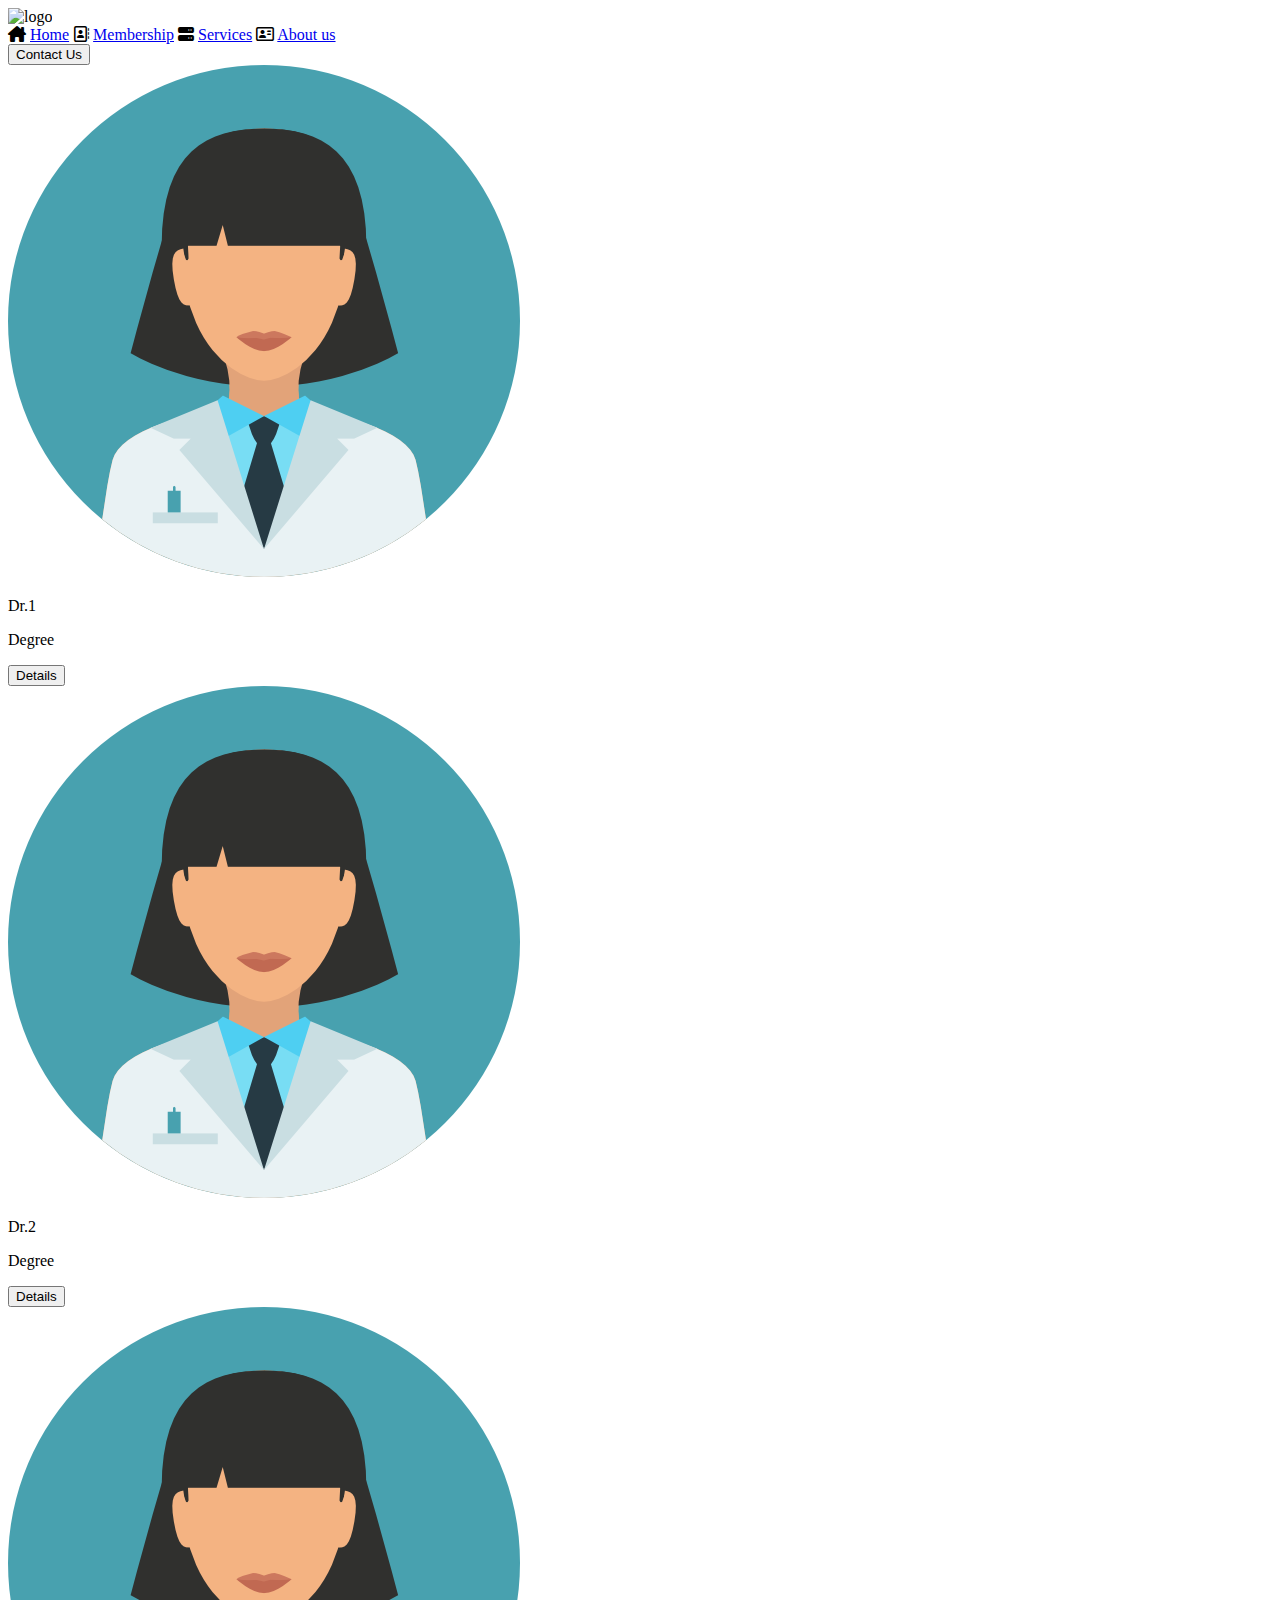
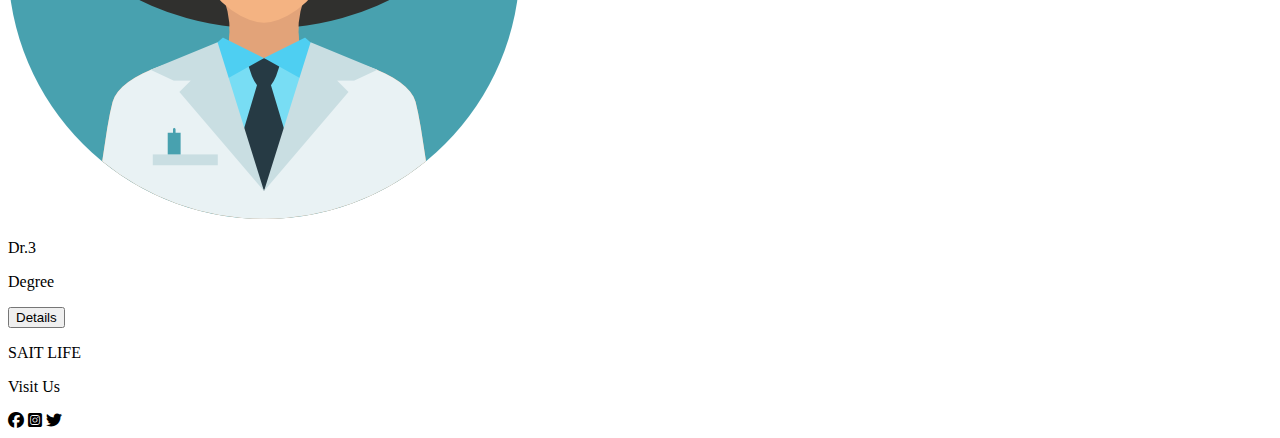
==== medico.html @ 7772daf7 "medico addition" ====
<!DOCTYPE html>
<html lang="en">
<head>
    <meta charset="UTF-8">
    <meta name="viewport" content="width=device-width, initial-scale=1.0">
    <link rel="stylesheet" href="https://cdnjs.cloudflare.com/ajax/libs/font-awesome/6.7.2/css/all.min.css">
    <link rel="stylesheet" href="/style.css">
    <title>Medico</title>
</head>
<body>
    <header>
        <div class="dm">
            <div id="d1">
                <img src="/logo-transparent-svg.svg" alt="logo">
            </div>
            <div id="d2">
              <div class="navbar1">
            <i class="fa-solid fa-house-chimney"></i>
            <a class="navbar" href="#">Home</a>
            <i class="fa-regular fa-address-book"></i>
            <a class="navbar" href="#">Membership</a>
            <i class="fa-solid fa-server"></i>
            <a class="navbar" href="#">Services</a>
            <i class="fa-regular fa-address-card"></i>
            <a class="navbar" href="#">About us</a>
          </div>
            </div>
        <div class = "button">
        
            <button>Contact Us</button>
        </div>
        </div>
    </header>

    <div id="content">
      <div class="doctor">
        <img class="card" src="/Dr1.png" alt="doctor">
        <p>Dr.1</p>
        <p>Degree</p>
        <a href="/samarth(page4).html"><button class="details">Details</button></a>
      </div>
      <div class="doctor">
        <img class="card" src="/Dr1.png" alt="doctor">
        <p>Dr.2</p>
        <p>Degree</p>
        <a href="/samarth(page4).html"><button class="details">Details</button></a>
      </div>
      <div class="doctor">
        <img class="card" src="/Dr1.png" alt="doctor">
        <p>Dr.3</p>
        <p>Degree</p>
        <a href="/samarth(page4).html"><button class="details">Details</button></a>
      </div>
    </div>
    <footer>
        <p class="footer">SAIT LIFE</p>
        <p class="footer">Visit Us</p>
        <div class="icons">
        <i id="i1" class="fa-brands fa-facebook"></i>
        <i id="i2" class="fa-brands fa-square-instagram"></i>
        <i id="i3" class="fa-brands fa-twitter"></i>
      </div>
      
  
    </footer>
</body>
</html>
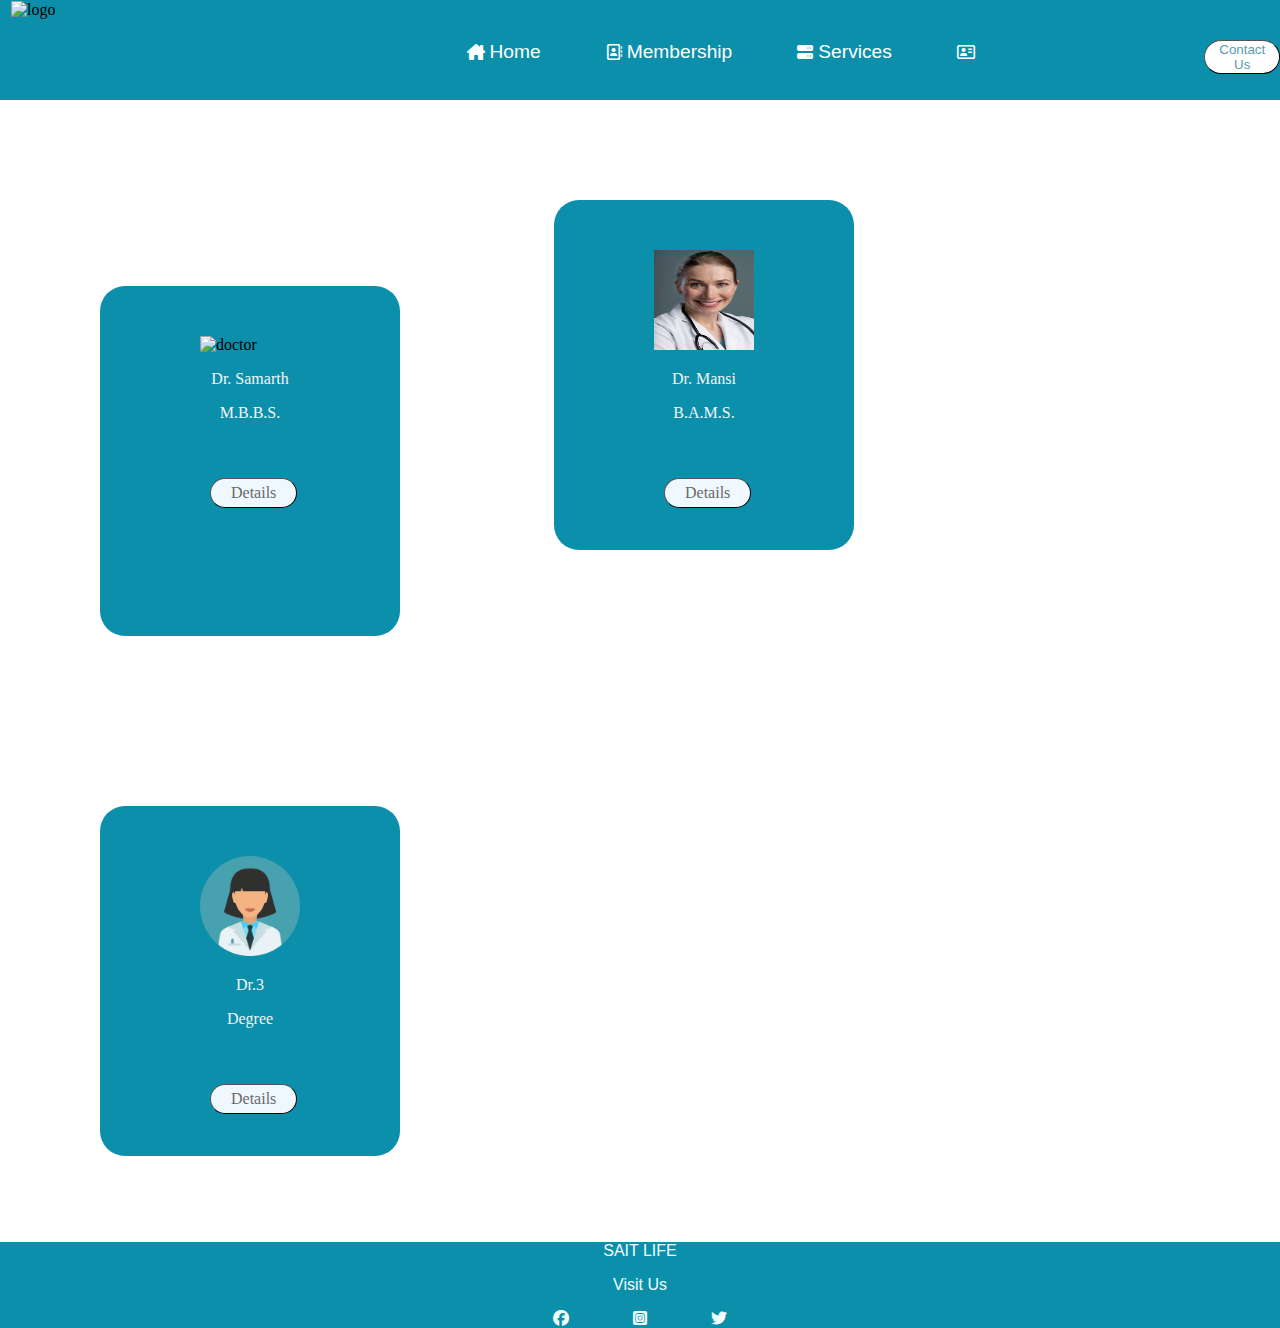
==== commit 5157ce02: "Doctors Photo added" ====
--- a/medico.html
+++ b/medico.html
@@ -4,14 +4,14 @@
     <meta charset="UTF-8">
     <meta name="viewport" content="width=device-width, initial-scale=1.0">
     <link rel="stylesheet" href="https://cdnjs.cloudflare.com/ajax/libs/font-awesome/6.7.2/css/all.min.css">
-    <link rel="stylesheet" href="/style.css">
+    <link rel="stylesheet" href="neha.css">
     <title>Medico</title>
 </head>
 <body>
     <header>
         <div class="dm">
             <div id="d1">
-                <img src="/logo-transparent-svg.svg" alt="logo">
+                <img src="logo-transparent-svg.svg" alt="logo">
             </div>
             <div id="d2">
               <div class="navbar1">
@@ -34,22 +34,22 @@
 
     <div id="content">
       <div class="doctor">
-        <img class="card" src="/Dr1.png" alt="doctor">
-        <p>Dr.1</p>
-        <p>Degree</p>
-        <a href="/samarth(page4).html"><button class="details">Details</button></a>
+        <img class="card" src="bearded-doctor-glasses.jpg" alt="doctor">
+        <p>Dr. Samarth</p>
+        <p>M.B.B.S.</p>
+        <a href="samarth(page4).html"><button class="details">Details</button></a>
       </div>
       <div class="doctor">
-        <img class="card" src="/Dr1.png" alt="doctor">
-        <p>Dr.2</p>
-        <p>Degree</p>
-        <a href="/samarth(page4).html"><button class="details">Details</button></a>
+        <img class="card" src="portrait-female-health-worker.jpg" alt="doctor">
+        <p>Dr. Mansi</p>
+        <p>B.A.M.S.</p>
+        <a href="samarth(page4).html"><button class="details">Details</button></a>
       </div>
       <div class="doctor">
-        <img class="card" src="/Dr1.png" alt="doctor">
+        <img class="card" src="Dr1.png" alt="doctor">
         <p>Dr.3</p>
         <p>Degree</p>
-        <a href="/samarth(page4).html"><button class="details">Details</button></a>
+        <a href="samarth(page4).html"><button class="details">Details</button></a>
       </div>
     </div>
     <footer>
--- a/neha.css
+++ b/neha.css
@@ -0,0 +1,162 @@
+body{
+
+   margin:0px;
+   padding: 0px;
+}
+.button{
+   margin-left: 200px ;
+   height: 20px;
+
+
+}
+
+.dm{
+    margin: 0px;
+    background-color: rgb(11, 143, 171);
+    height:100px;
+   width:100%;
+    display:flex;
+    justify-content: space-between;
+}
+ #d1{
+    height: 100px;
+    width: 100px;
+    border: 1px solid transparent;
+    margin-left: 10px;
+ }
+
+ #d1:hover{
+    border-color: white;
+ }
+.navbar1{
+   margin-left: 300px;
+}
+ .navbar{
+    border: 1px solid transparent;
+    display: inline-block;
+    margin-top: 40px;
+    
+    color:white;
+    font-size: larger;
+    text-decoration: none;
+    font-family: 'Lucida Sans', 'Lucida Sans Regular', 'Lucida Grande', 'Lucida Sans Unicode', Geneva, Verdana, sans-serif;
+ }
+
+.navbar:hover{
+    border-color: white;
+}
+
+ i{
+    color: white;
+    padding-left: 60px;
+ }
+
+button{
+    display: flex;
+    margin-top: 40px;
+    background-color: white;
+    color:rgb(87, 156, 172);
+    border-color: rgb(0, 0, 0);
+    border-width:0.8px;
+    border-radius: 40px;
+ }
+
+#content{
+    height: 20%;
+}
+
+.doctor{
+    background-color: rgb(11, 143, 171); ;
+    height: 350px;
+    width: 300px;
+    display: inline-block;
+    margin-top: 100px;
+    margin-bottom: 70px;
+    margin-left: 100px;
+    margin-right: 50px;
+    border: 0px;
+    border-radius: 25px;
+
+ }
+
+ .doctor i{
+   background-color: rgb(11, 143, 171); ;
+   height: 350px;
+   width: 300px;
+   display: inline-block;
+   margin-top: 100px;
+   margin-bottom: 70px;
+   margin-left: 100px;
+   margin-right: 50px;
+   border: 0px;
+   border-radius: 25px;
+
+}
+.doctor:hover{
+transform: scale(1.1);
+}
+
+ .card{
+    height: 100px;
+    width: 100px;
+    margin-top: 50px;
+    margin-left: 100px;
+    margin-right: 100px;
+ }
+
+ p{
+    font-family:cursive ;
+    color: whitesmoke;
+    font-size: medium;
+    margin-left: auto;
+    margin-right: auto;
+    text-align: center;
+ }
+
+.details{
+    display: inline-block;
+    background-color: aliceblue;
+    color:dimgray;
+    font-family:Georgia, 'Times New Roman', Times, serif;
+    font-size: medium ;
+    margin-left: 110px;
+    margin-right: 110px;
+    padding-left: 20px;
+    padding-right: 20px;
+    padding-top: 5px;
+    padding-bottom: 5px;
+    cursor: pointer;
+}
+
+ footer{
+    background-color:rgb(11, 143, 171);
+    height: auto;
+    width: 100vw;
+ }
+
+ .footer{
+   color: azure ;
+   font-family: 'Segoe UI', Tahoma, Geneva, Verdana, sans-serif;
+ }
+ #i1,#i2,#i3{
+color: azure;
+ }
+ #i1{
+   padding:0%;
+   padding-right: 60px;
+ }
+
+ #i2{
+padding: 0px;
+ }
+
+ #i3{
+   padding: 0%;
+   padding-left: 60px;
+ }
+
+.icons{
+   text-align: center;
+   margin: 0%;
+
+}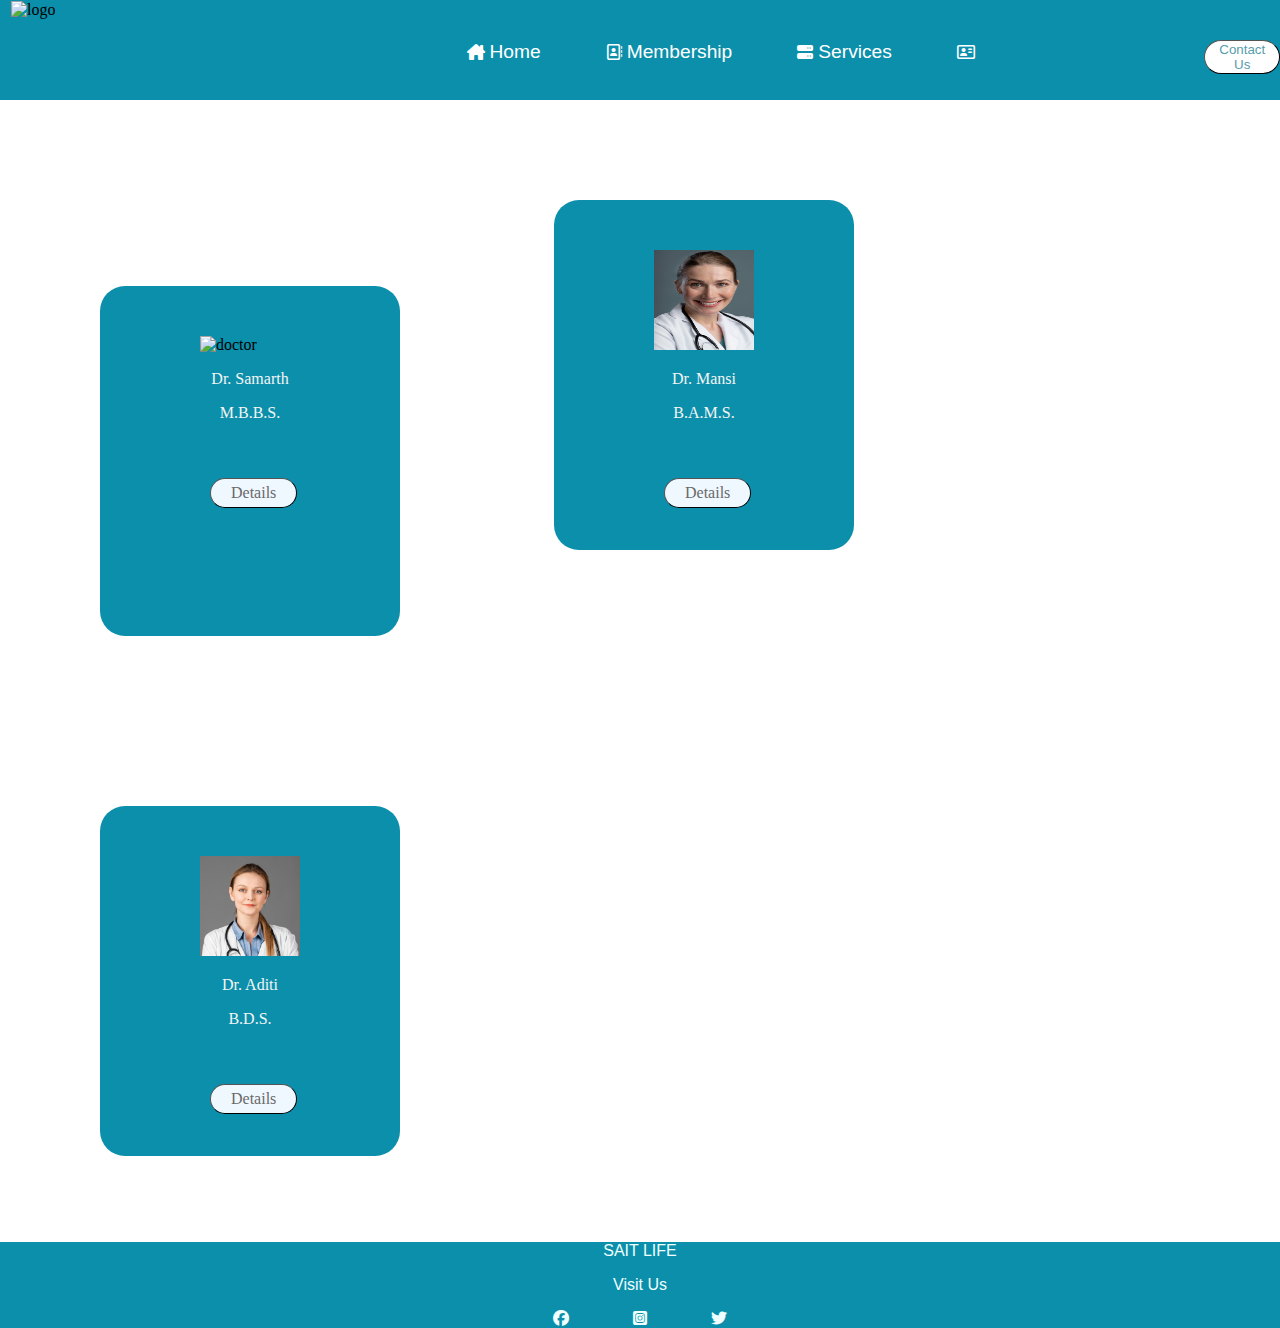
==== commit 61bd2cf5: "final2" ====
--- a/medico.html
+++ b/medico.html
@@ -26,6 +26,7 @@
           </div>
             </div>
         <div class = "button">
+          <!-- NEHA -->
         
             <button>Contact Us</button>
         </div>
@@ -46,9 +47,9 @@
         <a href="samarth(page4).html"><button class="details">Details</button></a>
       </div>
       <div class="doctor">
-        <img class="card" src="Dr1.png" alt="doctor">
-        <p>Dr.3</p>
-        <p>Degree</p>
+        <img class="card" src="female-doctor-hospital-with-stethoscope.jpg" alt="doctor">
+        <p>Dr. Aditi</p>
+        <p>B.D.S.</p>
         <a href="samarth(page4).html"><button class="details">Details</button></a>
       </div>
     </div>
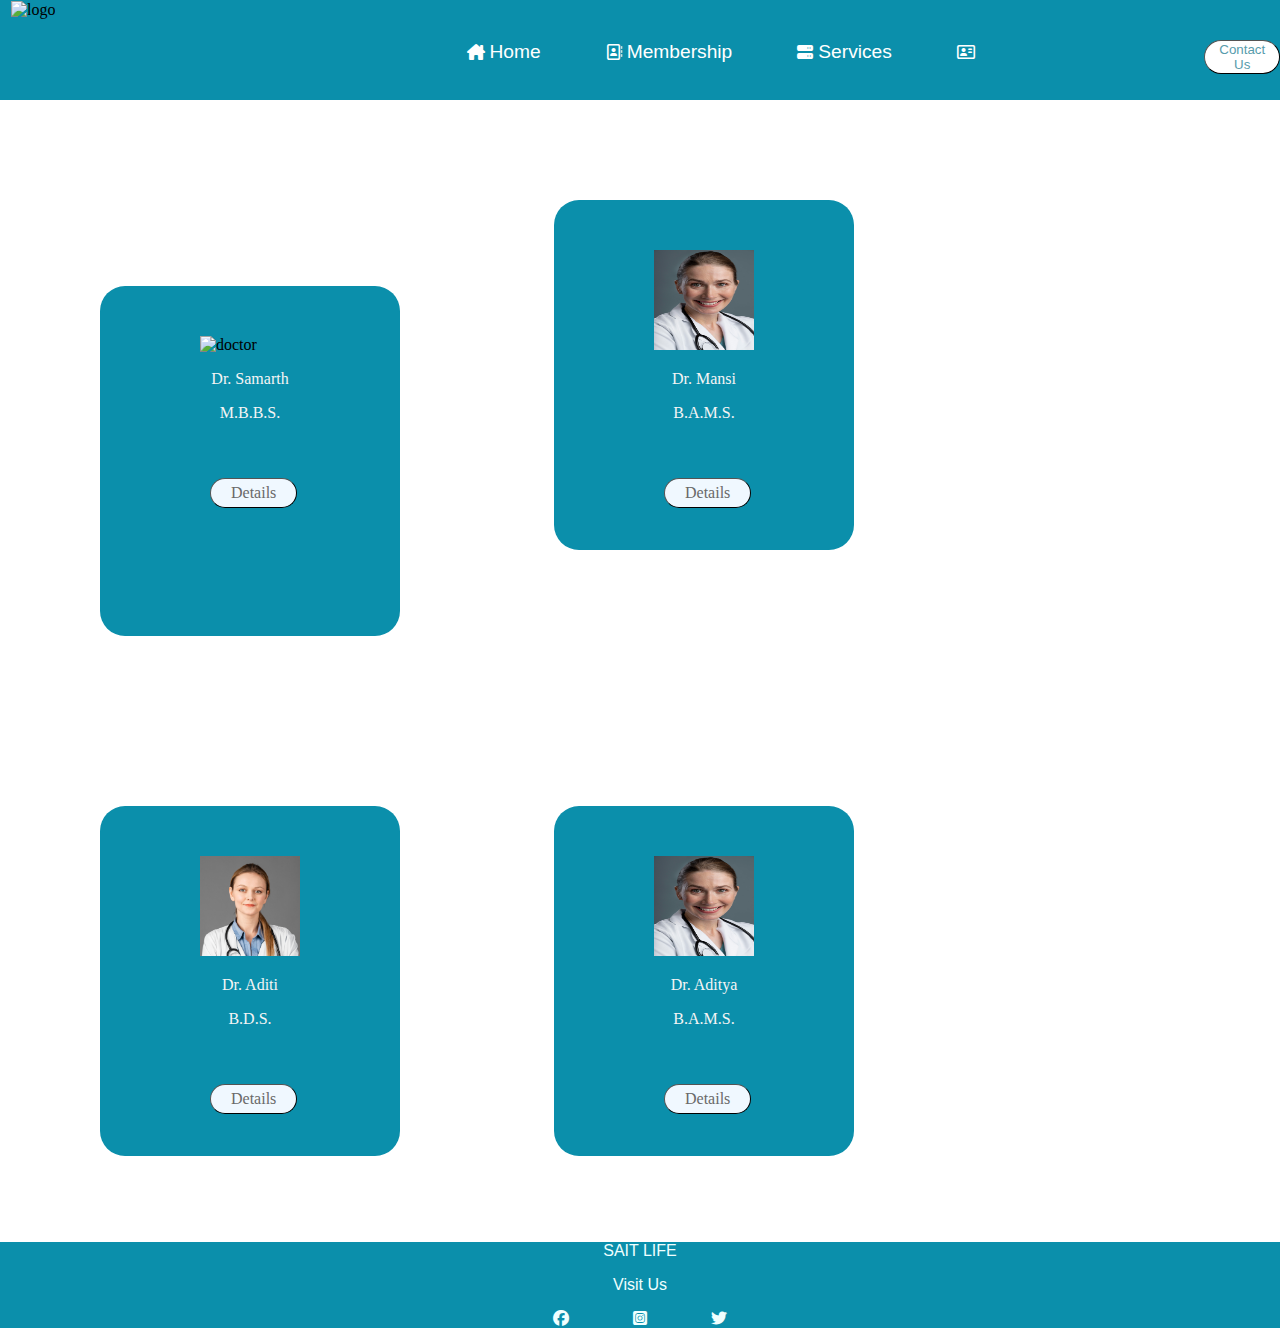
==== commit 99b83e6b: "Update medico.html" ====
--- a/medico.html
+++ b/medico.html
@@ -52,6 +52,12 @@
         <p>B.D.S.</p>
         <a href="samarth(page4).html"><button class="details">Details</button></a>
       </div>
+         <div class="doctor 1">
+        <img class="card" src="portrait-female-health-worker.jpg" alt="doctor">
+        <p>Dr. Aditya</p>
+        <p>B.A.M.S.</p>
+        <a href="samarth(page4).html"><button class="details">Details</button></a>
+      </div>
     </div>
     <footer>
         <p class="footer">SAIT LIFE</p>
@@ -65,4 +71,4 @@
   
     </footer>
 </body>
-</html>+</html>
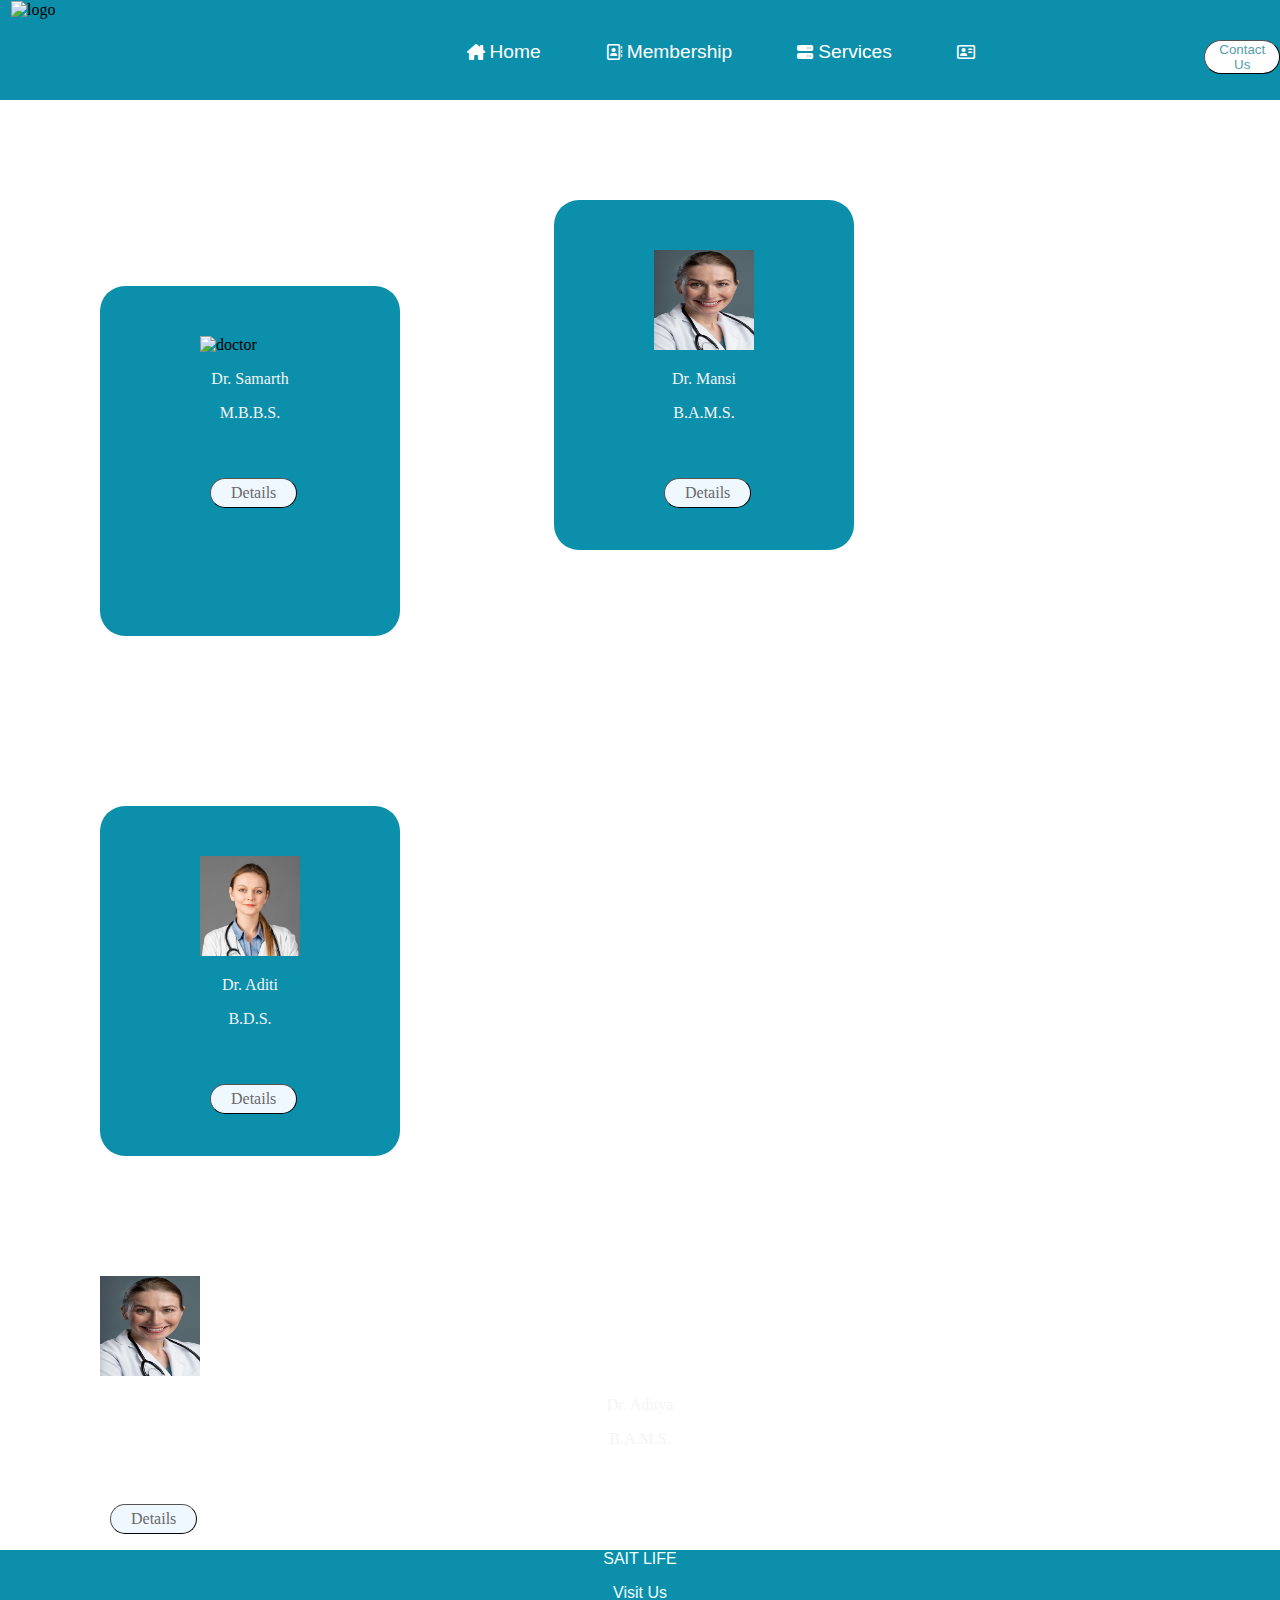
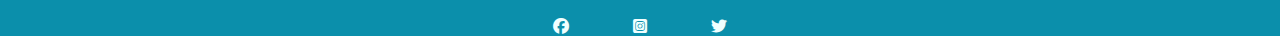
==== commit b172b7ab: "Update medico.html" ====
--- a/medico.html
+++ b/medico.html
@@ -52,7 +52,7 @@
         <p>B.D.S.</p>
         <a href="samarth(page4).html"><button class="details">Details</button></a>
       </div>
-         <div class="doctor 1">
+          <div class="doctor1">
         <img class="card" src="portrait-female-health-worker.jpg" alt="doctor">
         <p>Dr. Aditya</p>
         <p>B.A.M.S.</p>
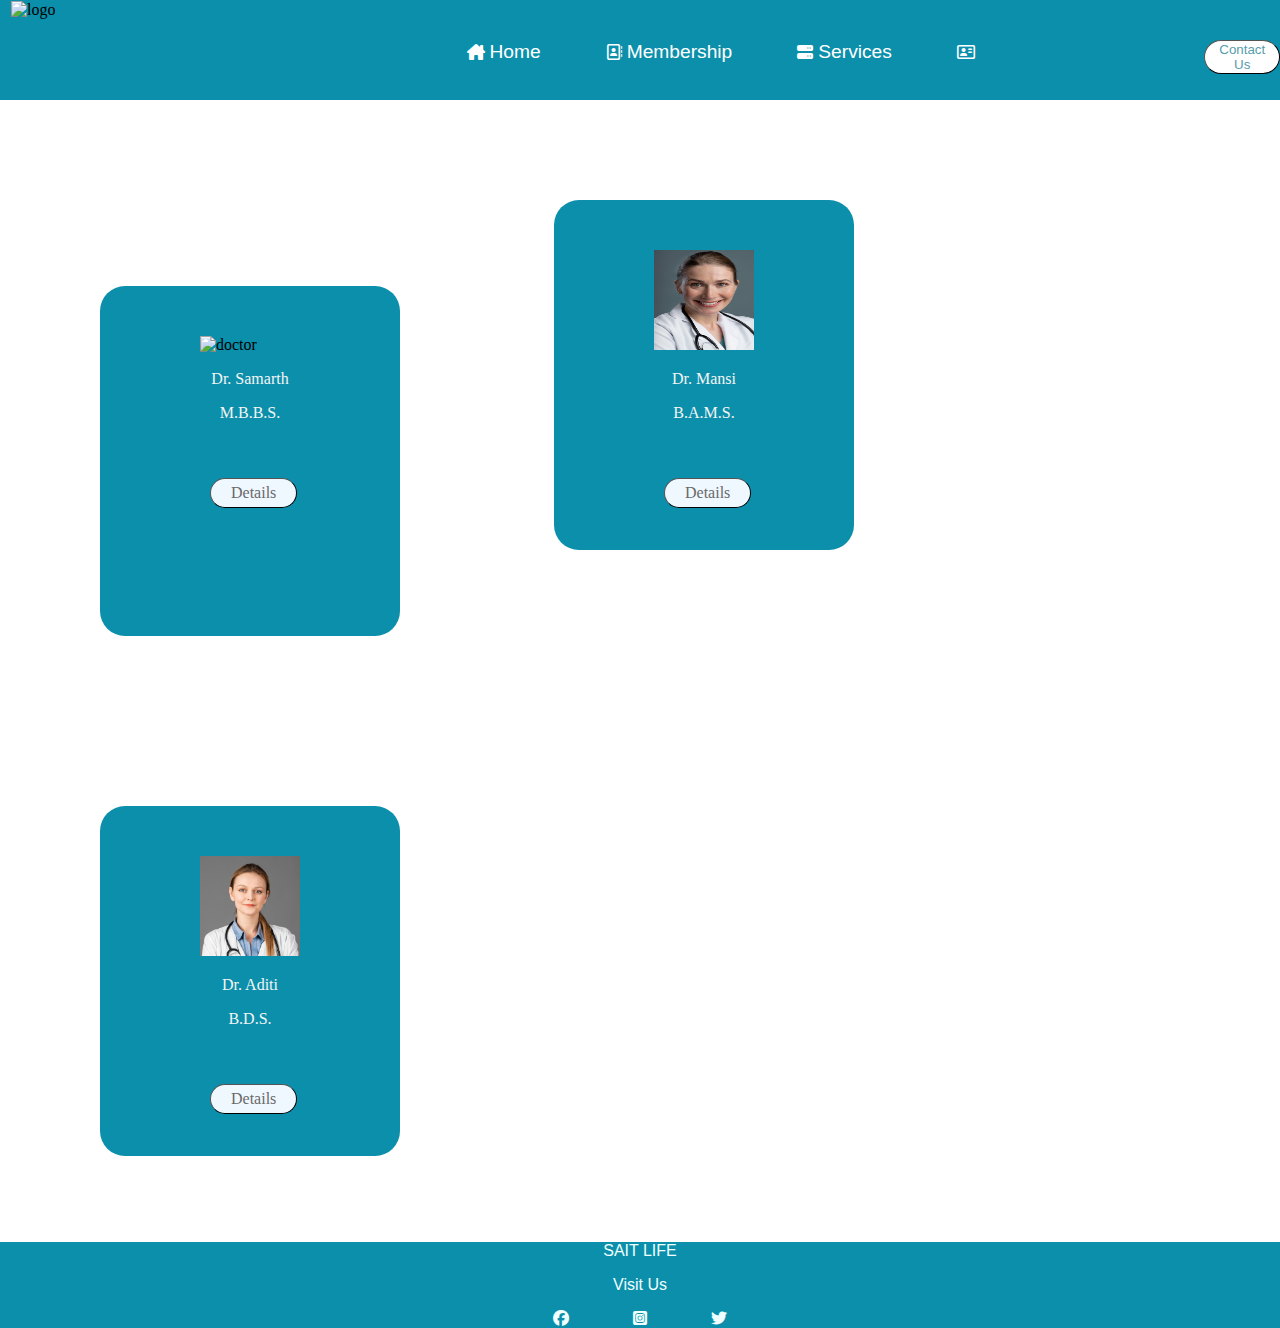
==== commit 82df2d30: "WLUG" ====
--- a/medico.html
+++ b/medico.html
@@ -52,12 +52,7 @@
         <p>B.D.S.</p>
         <a href="samarth(page4).html"><button class="details">Details</button></a>
       </div>
-          <div class="doctor1">
-        <img class="card" src="portrait-female-health-worker.jpg" alt="doctor">
-        <p>Dr. Aditya</p>
-        <p>B.A.M.S.</p>
-        <a href="samarth(page4).html"><button class="details">Details</button></a>
-      </div>
+          
     </div>
     <footer>
         <p class="footer">SAIT LIFE</p>
